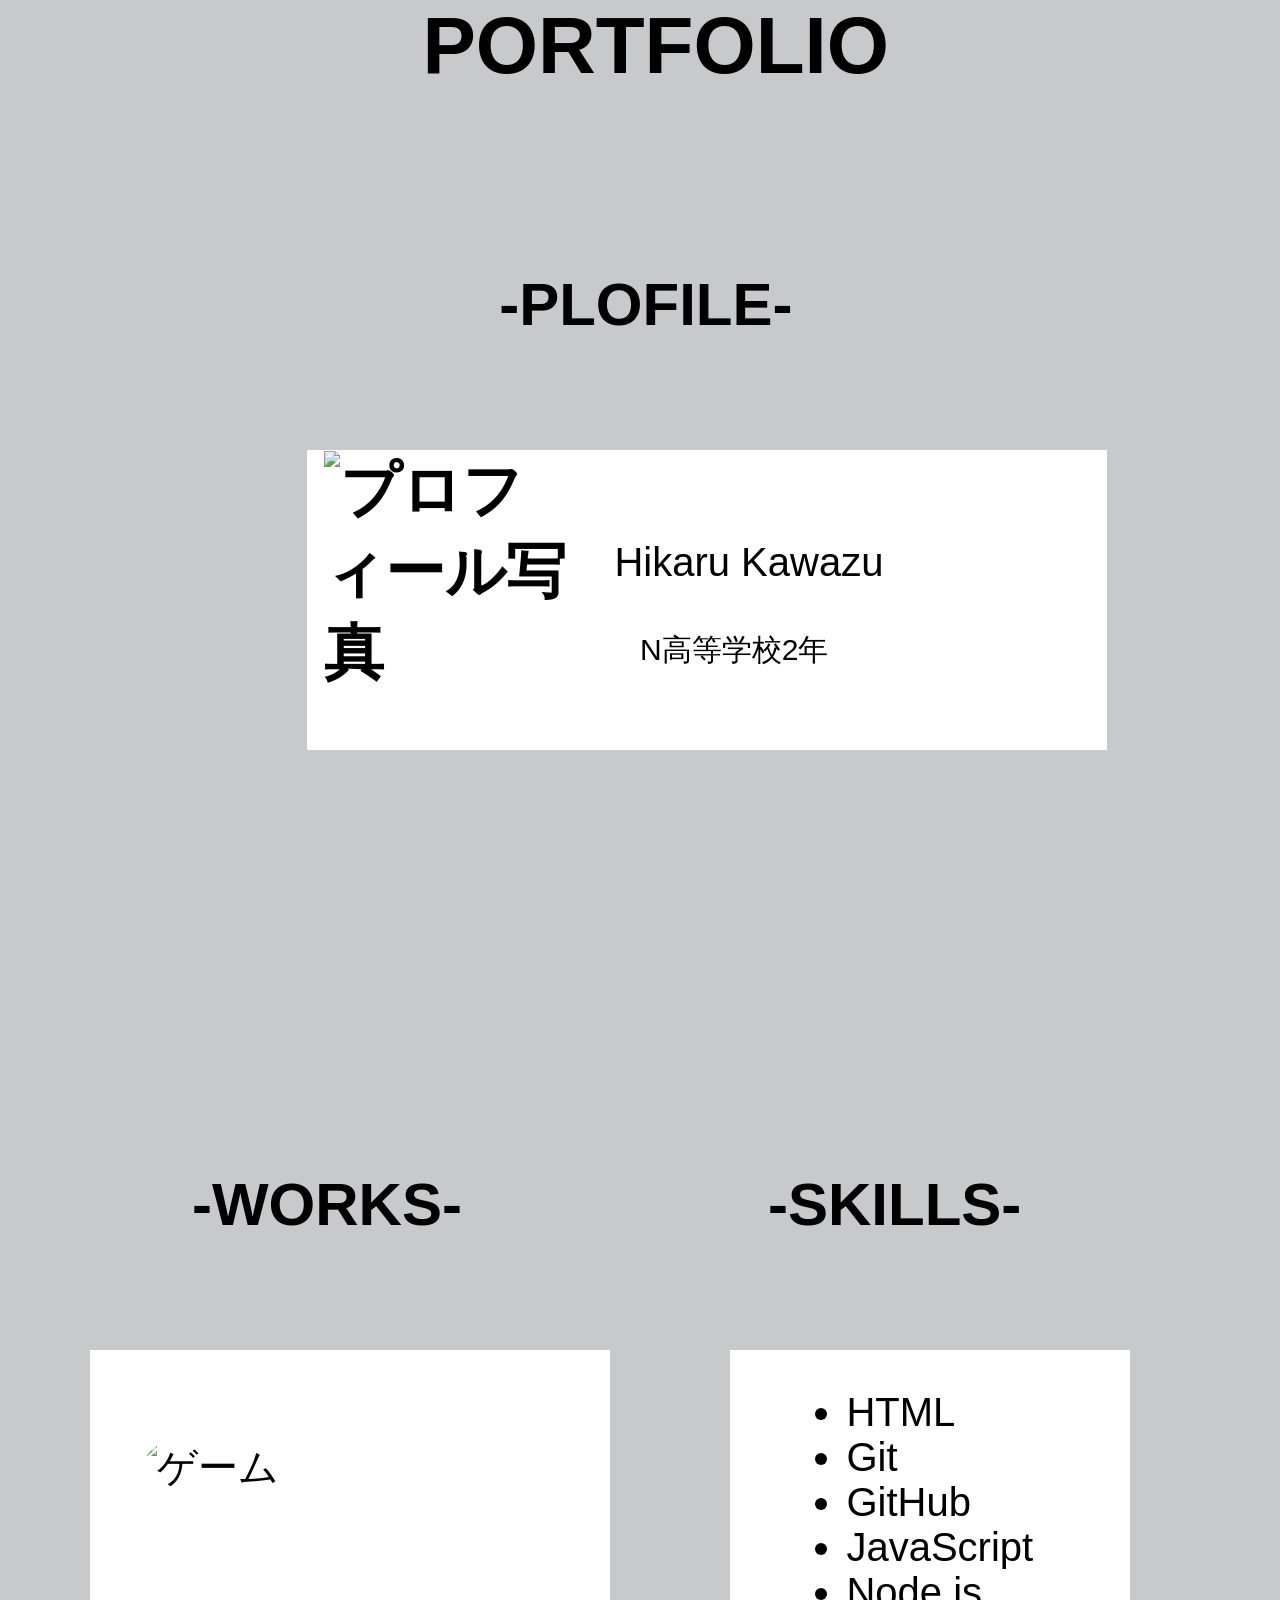
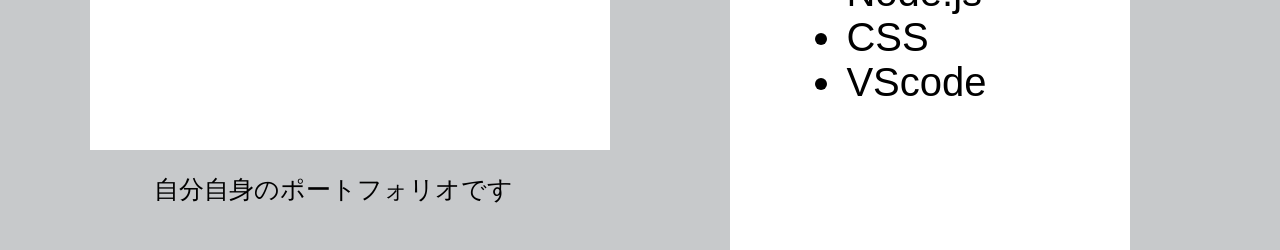
==== index.html @ 7e1637c0 "名前の変更" ====
<!DOCTYPE html>
<html lang="ja">

<head>
  <meta charset="UTF-8">
  <meta http-equiv="X-UA-Compatible" content="IE=edge">
  <meta name="viewport" content="width=device-width, initial-scale=1.0">
  <title>PORTFOLIO</title>
  <link rel="stylesheet" type="text/css" href="portfolio.css">
</head>
<body>
 <div class="color"></div>
  <div class="title">PORTFOLIO</div>
 <br><br>
   <div class="h1">-PLOFILE-</div>
     <div class="h1 img"><img src="https://www.linustock.com/images/uploads/2019/05/1559020257-1.png" alt="プロフィール写真" justify="center"></div>
      <div class="word">Hikaru Kawazu</div>
      <div class="word1">N高等学校2年</div>
 <br><br>
   <div class="h2">-WORKS-</div>
   <div class="h3">-SKILLS-</div>
   <div class="color2"></div>
   <div class="color3"></div>
     <div class="photo1">
      <img src="C:\Users\hikaru\OneDrive\画像\スクリーンショット\2023-03-03 (1).png"
    alt="ゲーム">
    <div class="photo2">自分自身のポートフォリオです</div>
 <br><br>
    <ul class="inner">
      <li>HTML</li>
      <li>Git</li>
      <li>GitHub</li>
      <li>JavaScript</li>
      <li>Node.js</li>
      <li>CSS</li>
      <li>VScode</li>
    </ul>                 
</body>
---- portfolio.css ----
@charset "UTF-8";

body {
  font-family: sans-serif;
  font-size: 40px;
  background-color: #babcbecc;
}

div.title {
  position: absolute;
  top: 0%;
  left: 33%;
  font-weight: bold;
  width: 250px;
  height: 50px;
  font-size: 80px;
}


div.h1 {
  font-family: sans-serif;
  font-size: 60px;
  position: absolute;
  top: 30%;
  left: 39%;
  width: 350px;
  height: 95px;
  font-weight: bold;
}

div.h1 img {
  width: 250px;
  height: 250px;
  position: absolute;
  top: 190%;
  left: -50%;
}

div.word {
  width: 450px;
  height: 50px;
  position: absolute;
  top: 60%;
  left: 48%; 
}

div.word1 {
  position: absolute;
  width:300px;
  height:40px;
  top: 70%;
  left:50%;
  font-size: 30px;
}

div.h2 {
  font-family: sans-serif;
  font-size: 60px;
  position: absolute;
  top: 130%;
  left: 15%;
  width: 300px;
  height: 70px;
  font-weight: bold;
}

div.h3 {
  font-family: sans-serif;
  font-size: 60px;
  position: absolute;
  top: 130%;
  left: 60%;
  width: 300px;
  height: 70px;
  font-weight: bold;
}

div.photo1 img {
  position: absolute;
  top: 160%;
  left: 11%;
  width: 400px;
  height:250px;
  border-radius: 35px; /*worksの写真の角を丸く*/
  margin-bottom: 100px;
}

div.photo2 {
  position: absolute;
  left: 12%;
  top: 197%;
  font-size: 25px;
}

ul.inner {
  position: absolute;
  left: 63%;
  top: 150%;
  width: 200px;
}

div.color {
  background-color: rgb(255, 255, 255);
  position: absolute;
  top:50%;
  left:24%;
  width:800px;
  height:300px;
}

div.color2 {
  background-color: rgb(255, 255, 255);
  position: absolute;
  top: 150%;
  left: 57%;
  width: 400px;
  height: 500px;
}

div.color3 {
  background-color:rgb(255, 255, 255);
  position: absolute;
  top: 150%;
  left: 7%;
  width: 520px;
  height: 400px;
}
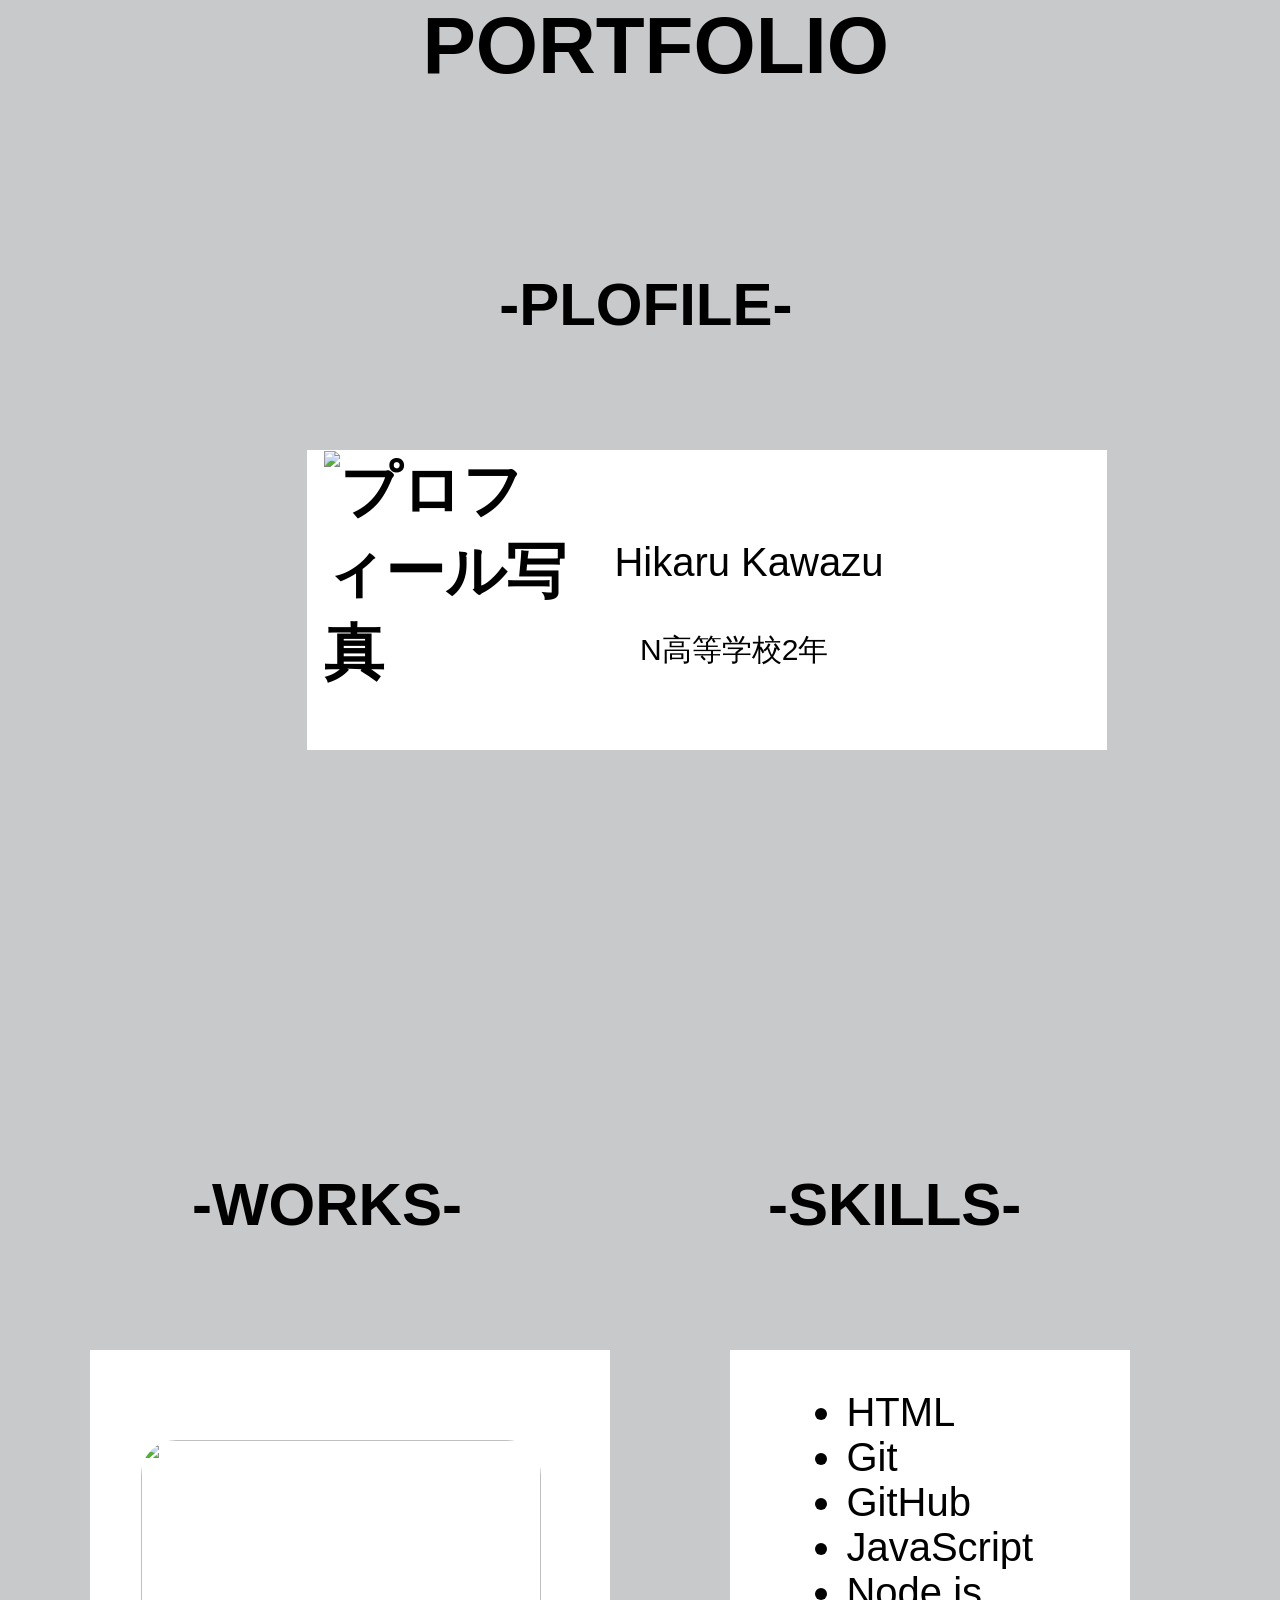
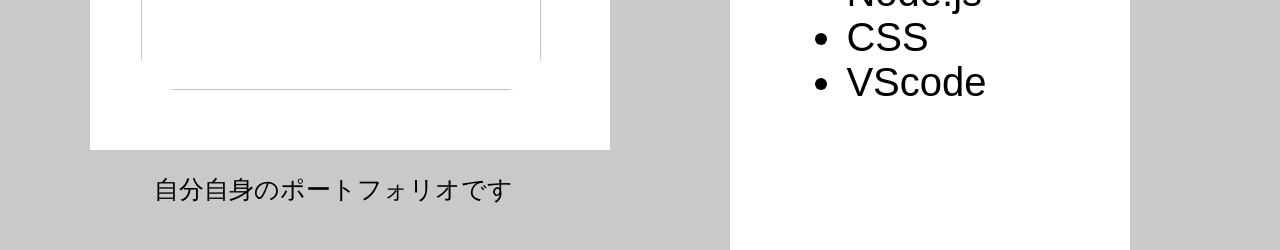
==== commit 8540f651: "URLの変更" ====
--- a/index.html
+++ b/index.html
@@ -13,7 +13,7 @@
   <div class="title">PORTFOLIO</div>
  <br><br>
    <div class="h1">-PLOFILE-</div>
-     <div class="h1 img"><img src="https://www.linustock.com/images/uploads/2019/05/1559020257-1.png" alt="プロフィール写真" justify="center"></div>
+     <div class="h1 img"><img src="C:\Users\hikaru\OneDrive\画像\スクリーンショット\2023-03-04.png" alt="プロフィール写真" justify="center"></div>
       <div class="word">Hikaru Kawazu</div>
       <div class="word1">N高等学校2年</div>
  <br><br>
@@ -22,8 +22,8 @@
    <div class="color2"></div>
    <div class="color3"></div>
      <div class="photo1">
-      <img src="C:\Users\hikaru\OneDrive\画像\スクリーンショット\2023-03-03 (1).png"
-    alt="ゲーム">
+      <img src="C:\Users\hikaru\OneDrive\画像\スクリーンショット\2023-03-04 (2).png"
+    alt="">
     <div class="photo2">自分自身のポートフォリオです</div>
  <br><br>
     <ul class="inner">
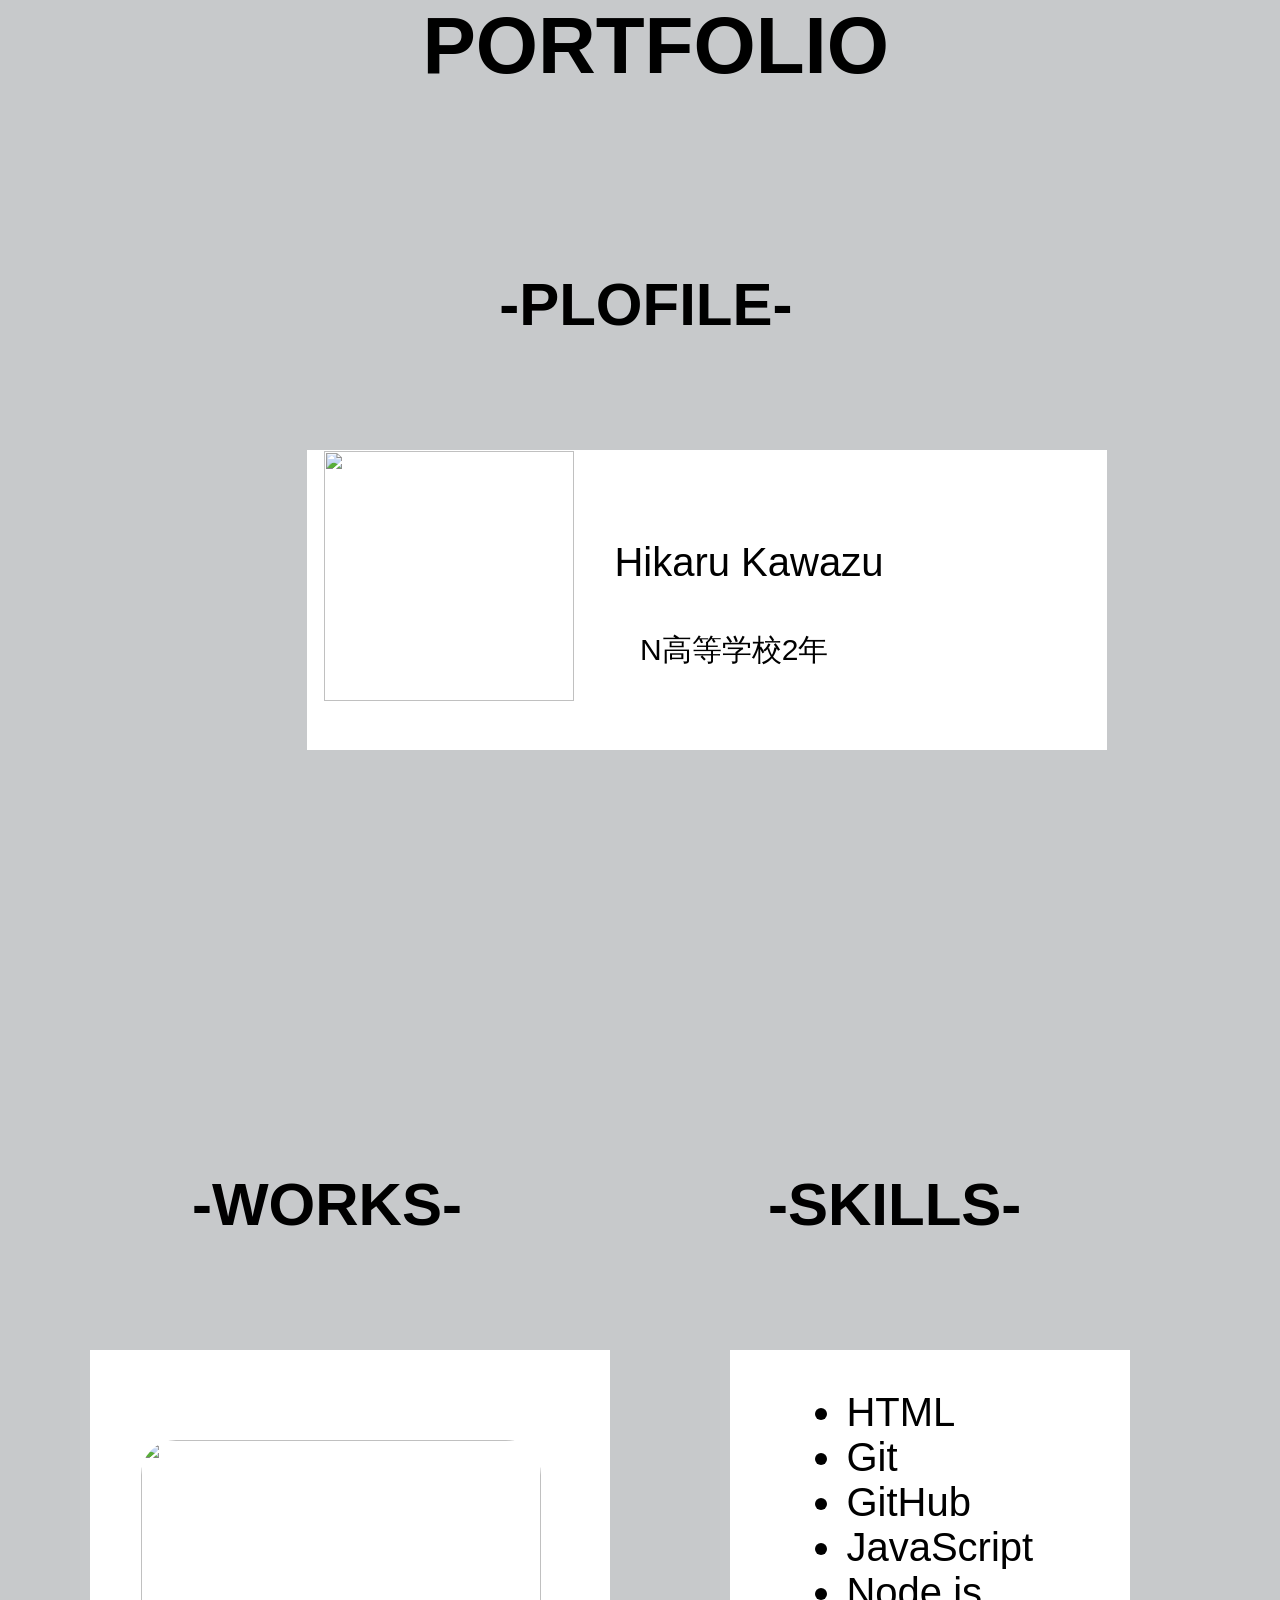
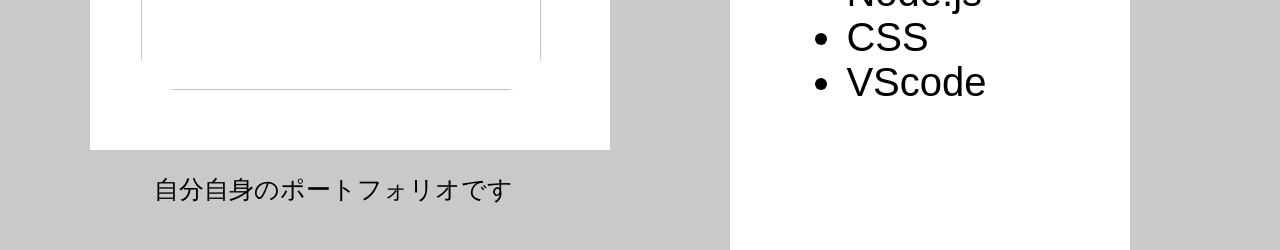
==== commit b42d8bdf: "画像編集" ====
--- a/index.html
+++ b/index.html
@@ -13,7 +13,7 @@
   <div class="title">PORTFOLIO</div>
  <br><br>
    <div class="h1">-PLOFILE-</div>
-     <div class="h1 img"><img src="C:\Users\hikaru\OneDrive\画像\スクリーンショット\2023-03-04.png" alt="プロフィール写真" justify="center"></div>
+     <div class="h1 img"><img src="https://vectorshelf.com/wp-content/uploads/2022/02/pl131-80.jpg" justify="center"></div>
       <div class="word">Hikaru Kawazu</div>
       <div class="word1">N高等学校2年</div>
  <br><br>
@@ -22,7 +22,7 @@
    <div class="color2"></div>
    <div class="color3"></div>
      <div class="photo1">
-      <img src="C:\Users\hikaru\OneDrive\画像\スクリーンショット\2023-03-04 (2).png"
+      <img src=file:///C:/Users/hikaru/OneDrive/%E7%94%BB%E5%83%8F/%E3%82%B9%E3%82%AF%E3%83%AA%E3%83%BC%E3%83%B3%E3%82%B7%E3%83%A7%E3%83%83%E3%83%88/2023-03-04%20(2).png
     alt="">
     <div class="photo2">自分自身のポートフォリオです</div>
  <br><br>
